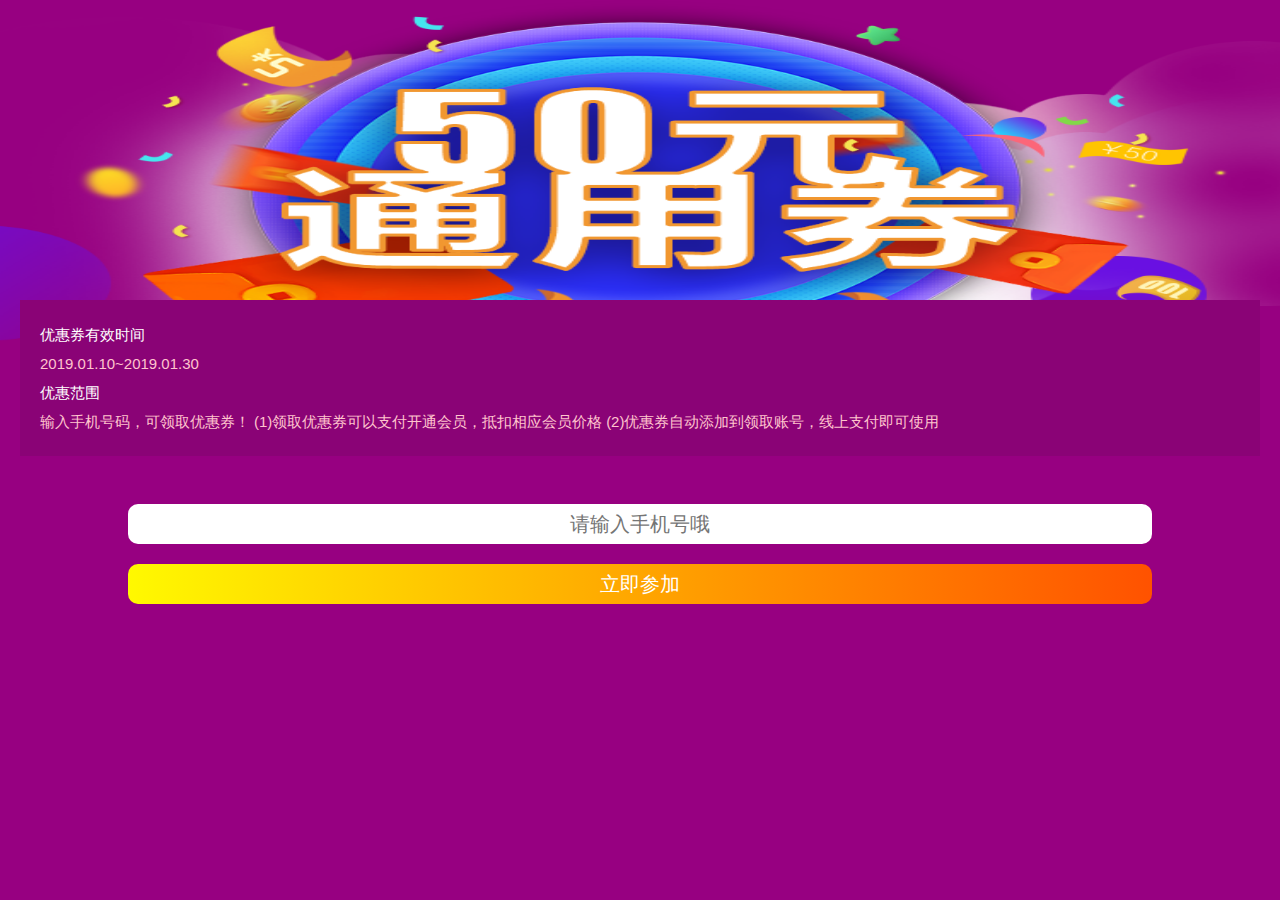
==== h5/coupons.html @ efd4729b "h5" ====
<!DOCTYPE html>
<html lang="en">
<head>
    <meta charset="UTF-8">
    <meta http-equiv="Content-Type" content="text/html; charset=utf-8" />
    <meta name="viewport" id="viewport" content="width = device-width, initial-scale = 1, minimum-scale = 1, maximum-scale = 1, user-scalable=no">
    <title>领取优惠券</title>
    <link rel="stylesheet" href="css/common.css">
    <link rel="stylesheet" href="css/style.css">
</head>
<body>
    <div class="coupons-content">
        <div class="cou-main">
                <div class="act-main">
                        <div class="act-textCont" style="margin-top: 300px;">
                           <div class="act-col1">
                                <h1>优惠券有效时间</h1>
                                <p style="display:block">2019.01.10~2019.01.30</p>
                           </div>
                           <div class="cou-col1">
                                <h1>优惠范围</h1>
                                <p>输入手机号码，可领取优惠券！</p>
                                <p>(1)领取优惠券可以支付开通会员，抵扣相应会员价格</p>
                                <p>(2)优惠券自动添加到领取账号，线上支付即可使用</p>
                           </div>
                            
                            
                        </div>
                    </div>
                    <div class="par-btn">
                        <input placeholder="请输入手机号哦" class="art-input" type="text">
                        <p><a style="color:#fff;" href="">立即参加</a></p>
                    </div>
        </div>
    </div>
</body>
</html>
---- h5/css/common.css ----
/*reset*/
html{max-width: 640px;margin:0 auto;}
article,aside,dialog,footer,header,section,footer,nav,figure,menu{display:block}
body, div, dl, dt, dd, ul, ol, li, h1, h2, h3, h4, h5, h6, pre, code, form, fieldset, figure, section, legend, textarea, p, blockquote, th, td, input, select, textarea, button { margin: 0; padding: 0 }
body{font:14px/1.4 "Microsoft Yahei",Arial,Helvetica,sans-serif;background-color: #fff;color:#000;max-width: 640px;margin: 0 auto;}
h1,h2,h3,h4,h5,h6{font-size:100%;font-weight: normal;}
table{border-collapse:collapse;border-spacing:0}
ul,ol,dd,dt,dl{list-style-type:none;}
a{color:#333;text-decoration: none;-webkit-touch-callout: none;-webkit-user-select: none;}
a,input,select{-webkit-tap-highlight-color: transparent;-webkit-appearance: none;-moz-appearance: none;-webkit-border-radius: 0;}
input,img{border:none;padding:0;font-size:14px;}
i,em{font-style:normal;}
:focus{outline: none}


/*iphone6*/
@media(min-device-width:375px)and(max-device-width:667px)and(-webkit-min-device-pixel-ratio:2){body{font-size:14.5px;}}
/*iphone6plus*/
@media(min-device-width:414px) and (max-device-width:736px) and (-webkit-min-device-pixel-ratio:3){body{font-size:15.5px;}}

/*原子类*/
.clear { clear: both; }
.clear:after { display: block; clear: both; visibility: hidden; height: 0; overflow: hidden; content: "."; }
.fl { float: left; }
.fr { float: right; }
.mb10{margin-bottom: 10px;}
.mt10{margin-top: 10px;}
/*placeholder css*/
::-moz-placeholder{ font-family: "Microsoft YaHei"}              
::-webkit-input-placeholder{ font-family: "Microsoft YaHei"}    
:-ms-input-placeholder{ font-family: "Microsoft YaHei"}
---- h5/css/style.css ----
*{
    margin: 0;
    padding: 0;
}
.top img{
    width: 100%;
    height: 100%;
}
.act-main{
    width: 100%;
    height: 100%;
}
.act-textCont{
    background-color: #8a0376;
    margin: 20px 20px 48px 20px;
    padding: 20px;
}
.act-col1 h1,p{
    display: inline-block;
}
.act-col1 h1{
    color: #fff;
    font-size: 15px;
    line-height: 29px;
    margin-right: 20px;
}
.act-col1 p{
    color: rgb(255, 196, 205);
    font-size: 15px;
    line-height: 29px;
}
.par-btn{
    width: 100%;
    margin: 0 auto;
    text-align: center
}
.par-btn p{
    width: 80%;
    border-radius: 10px;
    color: #fff;
    font-size: 20px;
    line-height: 40px;
    background: -webkit-linear-gradient(left, #fff900 , #ff5200); /* Safari 5.1 - 6.0 */
    background: -o-linear-gradient(right, #fff900 , #ff5200); /* Opera 11.1 - 12.0 */
    background: -moz-linear-gradient(right, #fff900 , #ff5200); /* Firefox 3.6 - 15 */
    background: linear-gradient(to right, #fff900 , #ff5200); /* 标准的语法（必须放在最后） */
}
.swiper-container {
    width: 100%;
    height: 250px;

  }
  .swiper-slide {
    text-align: center;
    font-size: 18px;
    background: #fff;

    /* Center slide text vertically */
    display: -webkit-box;
    display: -ms-flexbox;
    display: -webkit-flex;
    display: flex;
    -webkit-box-pack: center;
    -ms-flex-pack: center;
    -webkit-justify-content: center;
    justify-content: center;
    -webkit-box-align: center;
    -ms-flex-align: center;
    -webkit-align-items: center;
    align-items: center;
  }

/* 文章详情 */
.page-art{
    margin: 30px 20px 0 20px;
}
.art-top img{
    width: 100%;
    height: 100%;
    display: block;
}
.art-title{
    color: rgb(26, 26, 26);
    font-size: 18px;
    line-height: 40px;
    font-weight: 500;
    text-align: center;
}
.art-col p{
    color: rgb(128, 128, 128);
    font-size: 13px;
    line-height: 20px;
    text-indent: 26px;
    margin-bottom: 20px;
}
/* 领取优惠券 */
.coupons-content{
    width: 100%;
    height: auto;
    background-image: url(../images/coupons-bg.png);
    background-repeat:no-repeat;
    background-size: 100% 100%; 
    position: absolute;
    left: 0;
    top: 0;
    right: 0;
    bottom: 0;
}
.cou-col1 h1{
    color: #fff;
    font-size: 15px;
    line-height: 29px;
}
.cou-col1 p{
    color: rgb(255, 196, 205);
    font-size: 15px;
    line-height: 29px;
}
.art-input{
    width: 80%;
    text-align: center;
    border-radius: 10px;
    color: #000;
    font-size: 20px;
    line-height: 40px;
    margin-bottom: 20px;
}
    ::-moz-placeholder { color: rgb(153, 153, 153); };
    ::-webkit-input-placeholder { color:rgb(153, 153, 153); };
    :-ms-input-placeholder { color:rgb(153, 153, 153); };
/* 商品详情 */
.goods-col1{
    width: 100%;
}
.goodsTitle{
    padding: 12px;
    border-bottom: 10px solid rgb(240, 240, 240)
}

.goods-text{
    font-size: 18px;
    color: rgb(26, 26, 26);
    line-height: 24px;
    font-weight: 500;
}
.goods-pri{
    font-size: 18px;
    color: rgb(254, 0, 44)
}
.pro-fl{
    overflow: hidden;
    margin: 0 16px;
    border-top: 1px solid #f0f0f0;
}
.pro-fl li p{
    width: 66px;
    padding-left: 10px;
    margin-right: 20px;
    color: #808080;
}
.pro-fl li{
    float: left;
    font-size: 16px;
    line-height: 30px;
    width: 50%;
}
.product-info h1{
    font-size: 18px;
    font-weight: 500;
    padding-left: 16px;
    line-height: 30px;
    color: #000;
    border-left: 3px solid #0384d3;
}
.pro-img ul li img{
    width: 100%;
    display: block;
}
.pro-img ul {
    overflow: hidden;
}
.footer-btn{
    background-color: #0384d3;
    color: #fff;
    font-size: 20px;
    line-height: 40px;
    text-align: center;
    position: fixed;
    cursor: pointer;
    bottom: 0;
    width: 100%;
}
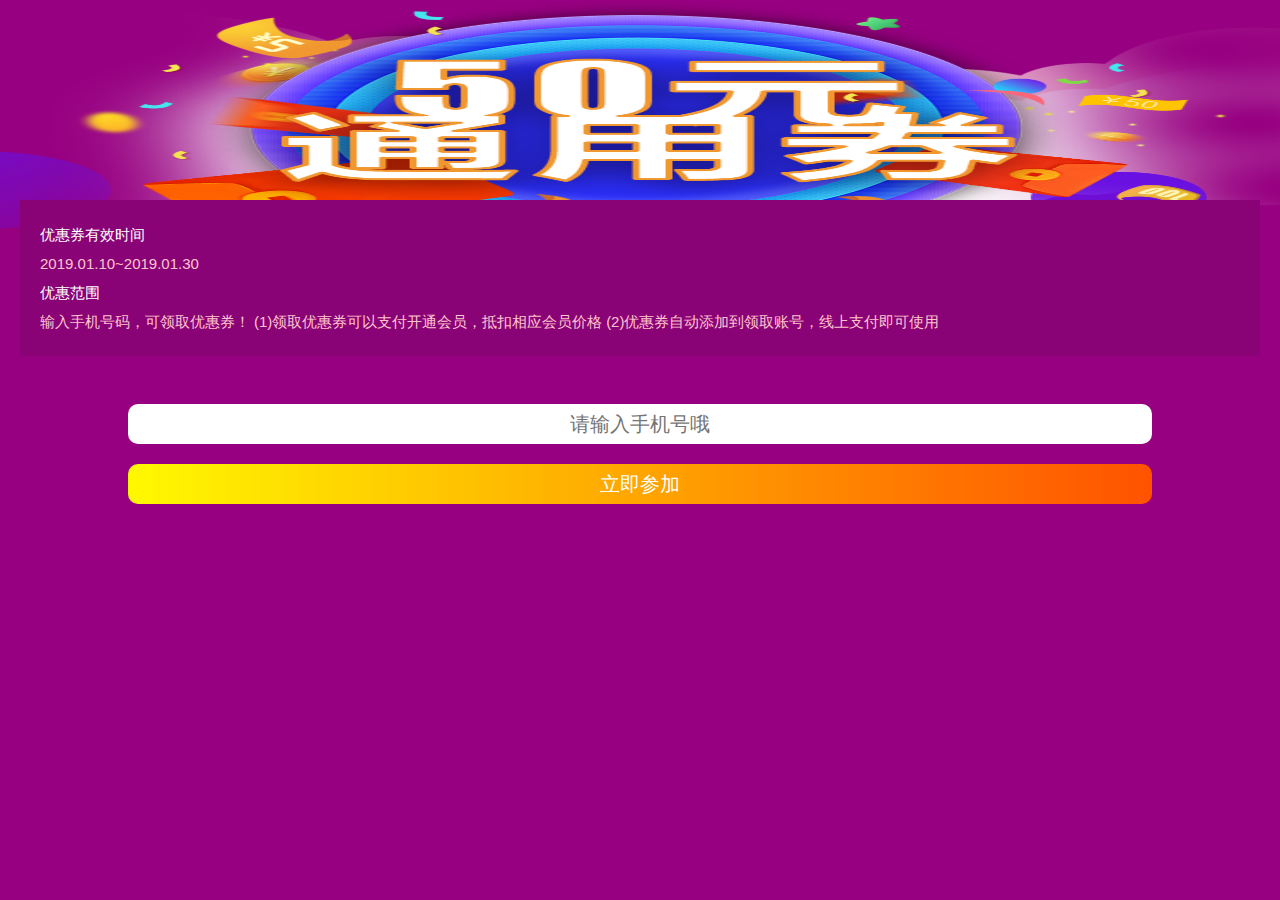
==== commit 986f7a31: "1" ====
--- a/h5/coupons.html
+++ b/h5/coupons.html
@@ -8,11 +8,11 @@
     <link rel="stylesheet" href="css/common.css">
     <link rel="stylesheet" href="css/style.css">
 </head>
-<body>
+<body style="background-color:#970081;">
     <div class="coupons-content">
         <div class="cou-main">
                 <div class="act-main">
-                        <div class="act-textCont" style="margin-top: 300px;">
+                        <div class="act-textCont" style="margin-top: 200px;">
                            <div class="act-col1">
                                 <h1>优惠券有效时间</h1>
                                 <p style="display:block">2019.01.10~2019.01.30</p>
@@ -29,7 +29,7 @@
                     </div>
                     <div class="par-btn">
                         <input placeholder="请输入手机号哦" class="art-input" type="text">
-                        <p><a style="color:#fff;" href="">立即参加</a></p>
+                        <p style="margin-bottom:100px;"><a style="color:#fff;" href="">立即参加</a></p>
                     </div>
         </div>
     </div>
--- a/h5/css/style.css
+++ b/h5/css/style.css
@@ -102,9 +102,6 @@
     background-size: 100% 100%; 
     position: absolute;
     left: 0;
-    top: 0;
-    right: 0;
-    bottom: 0;
 }
 .cou-col1 h1{
     color: #fff;
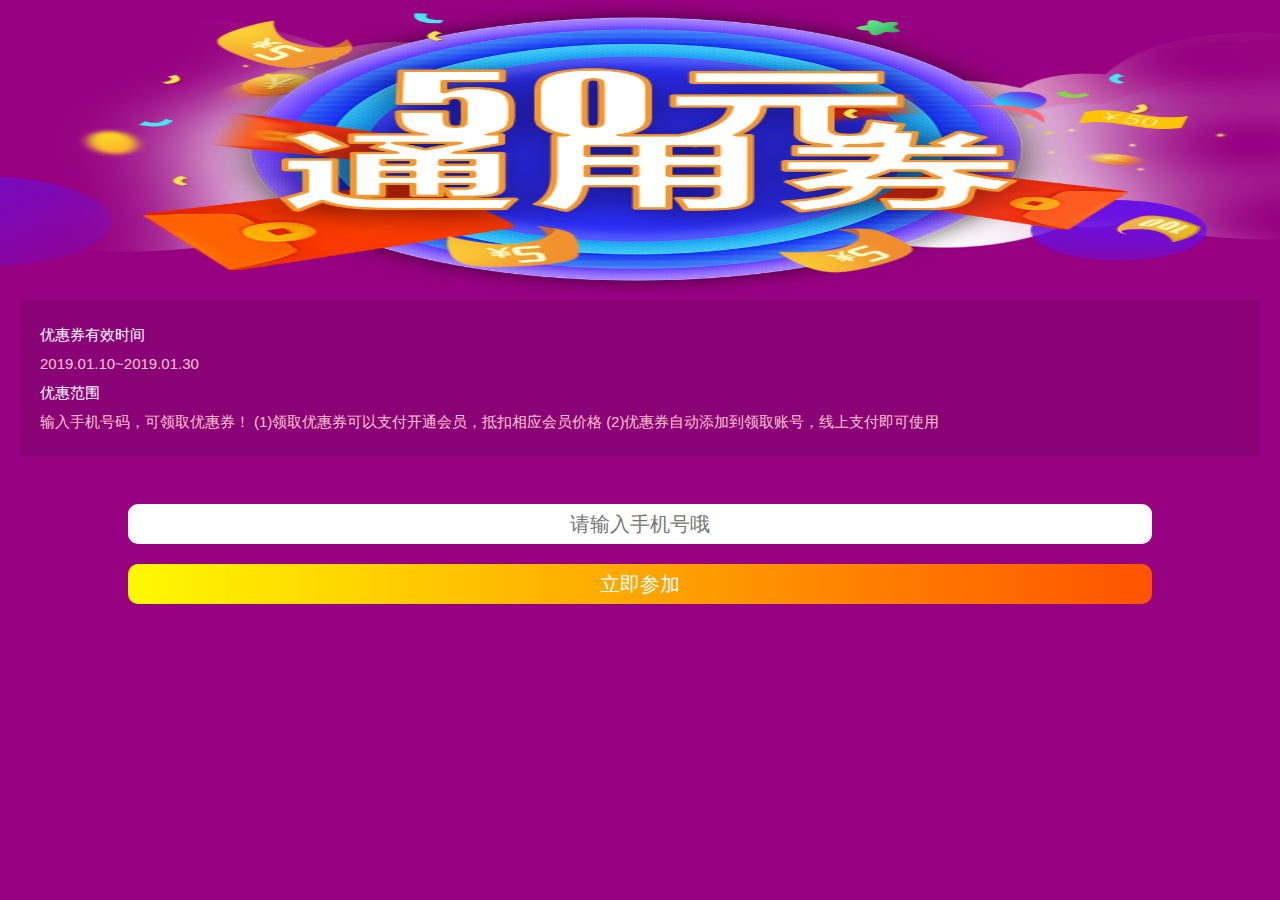
==== commit 7b78bd6a: "1" ====
--- a/h5/coupons.html
+++ b/h5/coupons.html
@@ -12,7 +12,7 @@
     <div class="coupons-content">
         <div class="cou-main">
                 <div class="act-main">
-                        <div class="act-textCont" style="margin-top: 200px;">
+                        <div class="act-textCont" style="margin-top: 300px;">
                            <div class="act-col1">
                                 <h1>优惠券有效时间</h1>
                                 <p style="display:block">2019.01.10~2019.01.30</p>
@@ -23,8 +23,6 @@
                                 <p>(1)领取优惠券可以支付开通会员，抵扣相应会员价格</p>
                                 <p>(2)优惠券自动添加到领取账号，线上支付即可使用</p>
                            </div>
-                            
-                            
                         </div>
                     </div>
                     <div class="par-btn">
